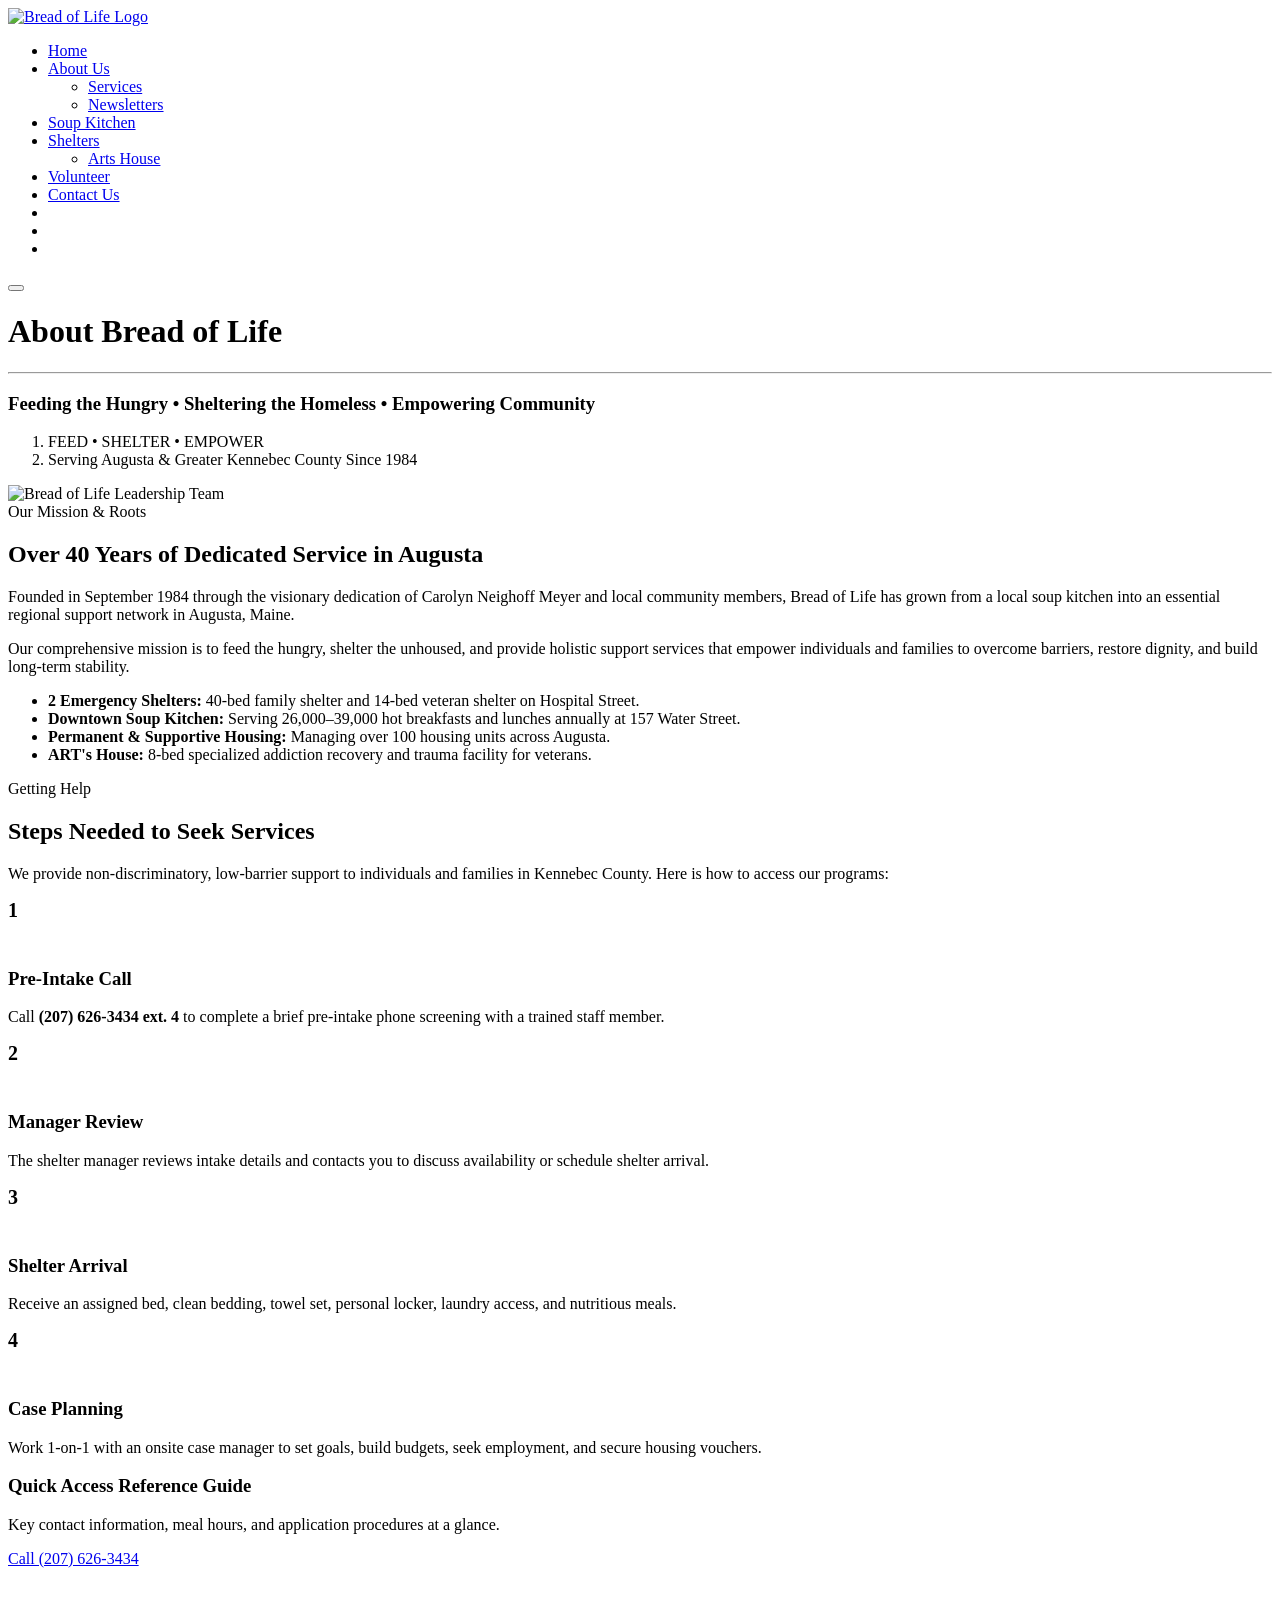
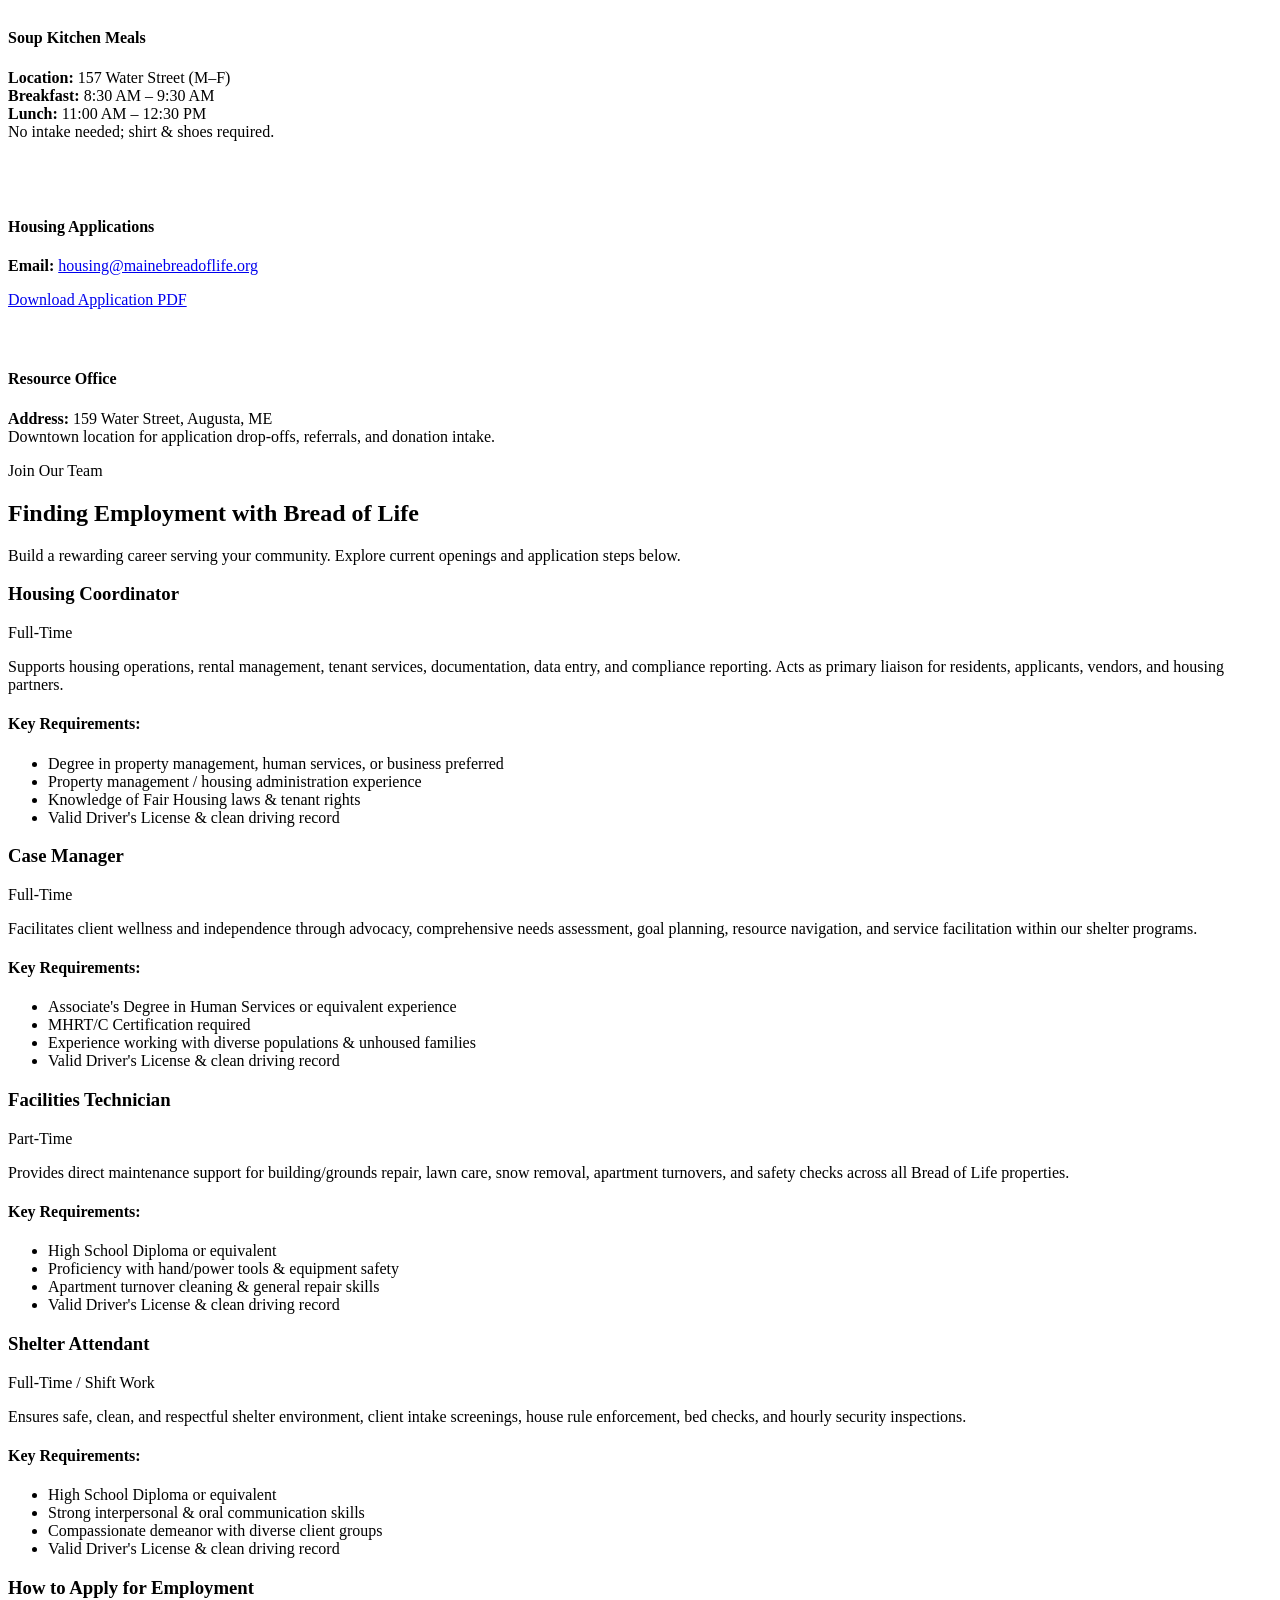
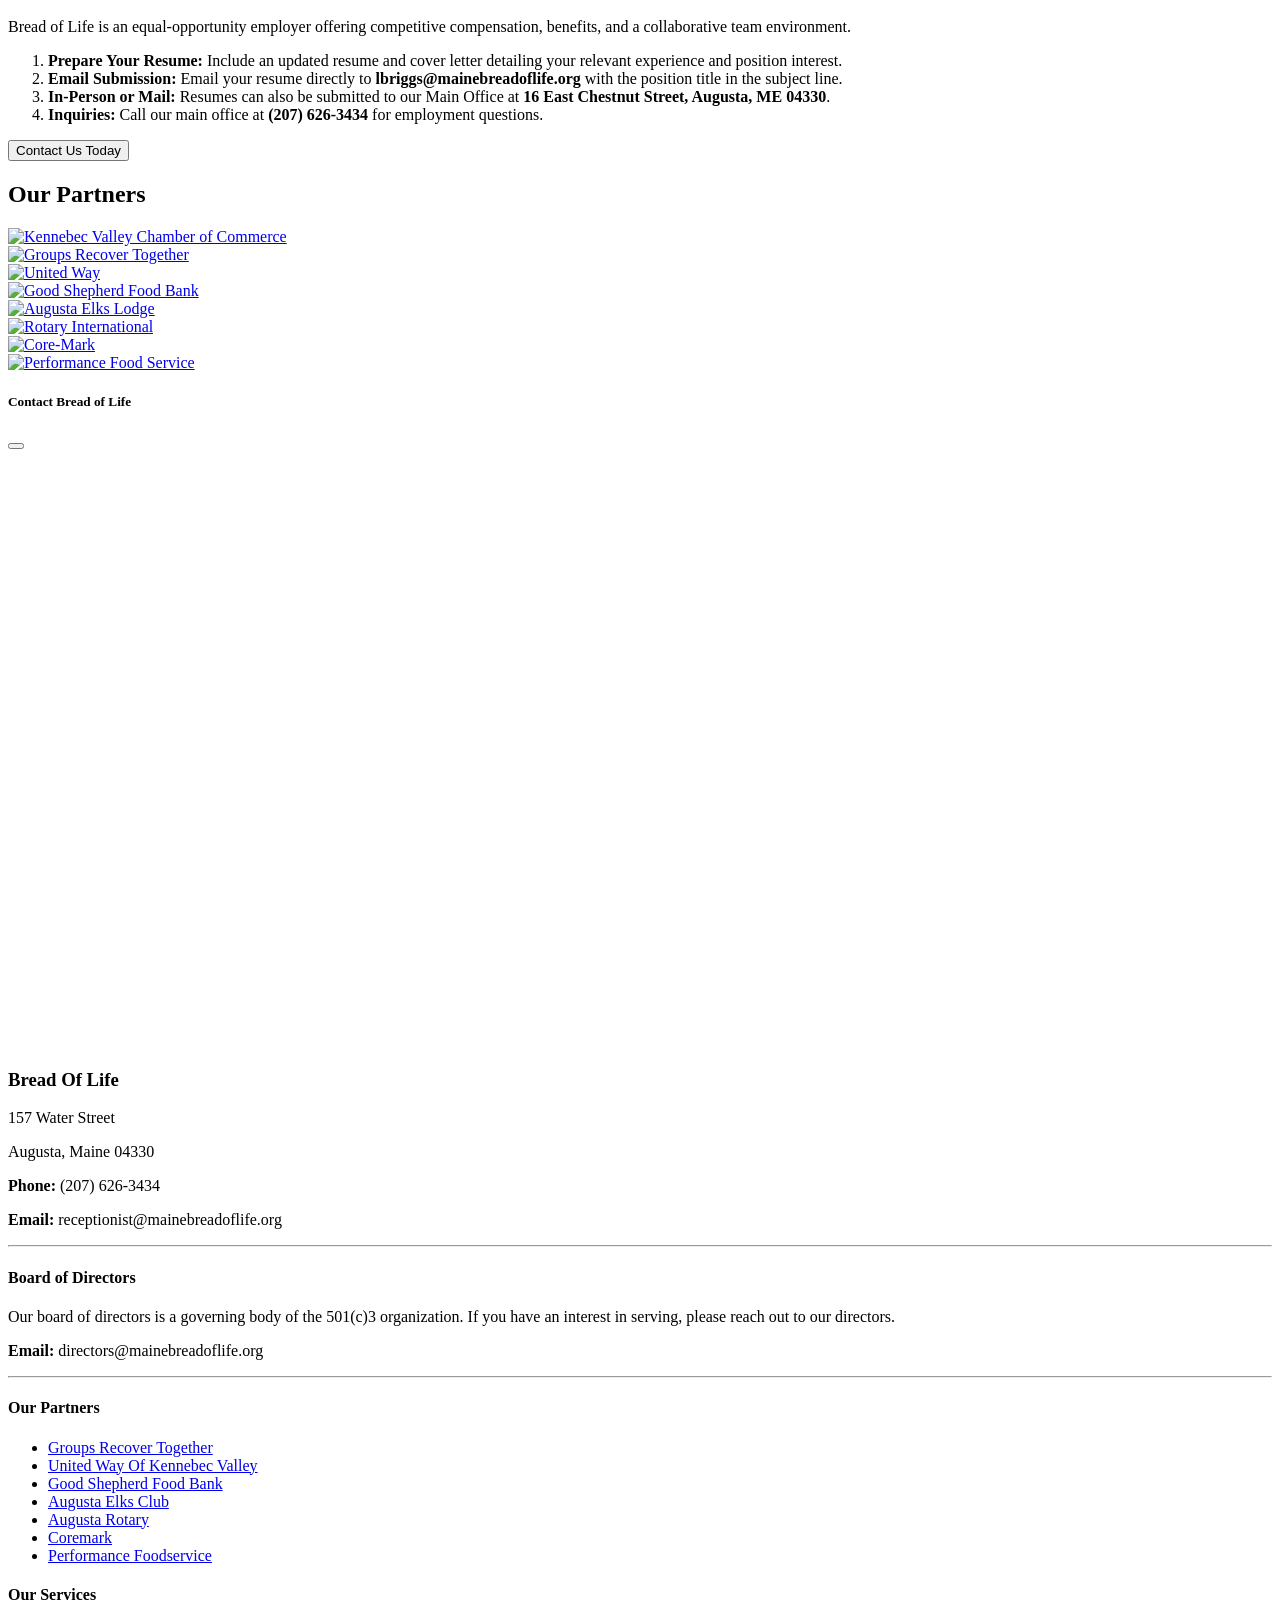
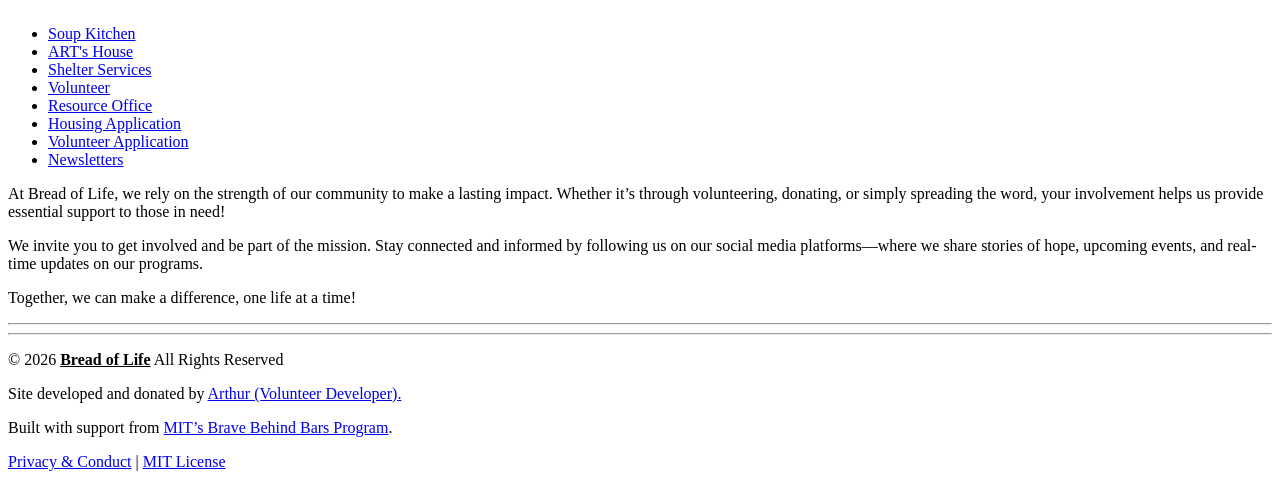
==== about-us.html @ 3ef4b3dc "added about-us.html, finished and ready to go live, updated nav bar" ====
<!--
 *  ======================================================================
 *   ABOUT-US.HTML | MAINE BREAD OF LIFE
 *   AUTHOR: ARTHUR DANIEL BELANGER JR.
 *	 Email: arthur.belanger@maine.edu
 *   https://github.com/runicaudio/maineBreadOfLife
 *  ======================================================================
-->

<!DOCTYPE html>
<html lang="en">

	<head>
		<!-- 1. Essential Setup -->
		<meta charset="utf-8" />
		<base href="/" />
		<meta name="viewport" content="width=device-width, initial-scale=1.0" />
		<title>About Us & Career Opportunities | Bread of Life | Augusta, ME</title>

		<!-- 2. SEO Basics -->
		<meta name="description"
			content="Learn about Bread of Life's mission, leadership, 40+ year history in Augusta, ME, employment opportunities, and step-by-step guidance on how to seek shelter and community services." />
		<meta name="keywords"
			content="Bread of Life About Us, Employment Augusta ME, Seeking Shelter Augusta, Homeless Services Maine, Bread of Life Careers, Non-profit Jobs Augusta" />
		<meta name="author" content="Arthur Belanger | Bread of Life Web Development Team - Lead Developer" />

		<!-- Robots and Language -->
		<meta name="robots" content="index, follow" />
		<meta name="language" content="English" />

		<!-- 3. Social Sharing - Open Graph -->
		<meta property="og:type" content="website" />
		<meta property="og:title" content="About Us & Employment | Bread of Life | Augusta, ME" />
		<meta property="og:description"
			content="Serving Augusta and Kennebec County since 1984. Discover our mission, steps to access services, and career opportunities at Bread of Life." />
		<meta property="og:url" content="https://mainebreadoflife.org/about-us.html" />
		<meta property="og:site_name" content="Bread of Life" />
		<meta property="og:locale" content="en_US" />
		<meta property="og:image" content="https://mainebreadoflife.org/assets/img/sign.webp" />

		<!-- 4. Social Sharing - Twitter -->
		<meta name="twitter:card" content="summary_large_image" />
		<meta name="twitter:title" content="About Us & Careers | Bread of Life Augusta, ME" />
		<meta name="twitter:description"
			content="Explore our history, leadership, steps to get help, and active employment opportunities at Bread of Life." />
		<meta name="twitter:image" content="https://mainebreadoflife.org/assets/img/sign.webp" />

		<!-- 5. Security & Meta -->
		<meta name="theme-color" content="#0d6efd" />
		<meta name="scroll-restoration" content="manual" />
		<meta http-equiv="Cache-Control" content="public, max-age=31536000" />
		<meta http-equiv="X-Content-Type-Options" content="nosniff" />
		<meta http-equiv="X-XSS-Protection" content="1; mode=block" />
		<meta http-equiv="Referrer-Policy" content="strict-origin-when-cross-origin" />
		<meta http-equiv="Content-Security-Policy" content="default-src 'self';
			script-src 'self' 'unsafe-inline' https://www.google.com https://www.gstatic.com https://fonts.googleapis.com https://www.google-analytics.com;
			style-src 'self' 'unsafe-inline' https://fonts.googleapis.com https://fonts.gstatic.com;
			img-src 'self' data: https:;
			font-src 'self' https://fonts.gstatic.com;
			connect-src 'self' https://www.google-analytics.com;
			frame-src https://www.google.com https://docs.google.com https://www.youtube.com;
			object-src 'none';
			form-action 'self' https://www.google.com https://www.paypal.com;
			frame-ancestors 'none';
			report-uri /csp-report-endpoint/;" />

		<!-- Link and Favicons -->
		<link rel="canonical" href="https://mainebreadoflife.org/about-us.html" />
		<link href="/assets/img/favicon.webp" rel="icon" type="image/webp" />
		<link href="/assets/img/apple-favicon.webp" rel="apple-touch-icon" type="image/webp" />

		<!-- Resource Hints & Fonts -->
		<link rel="manifest" href="/manifest.json" />
		<link rel="dns-prefetch" href="https://fonts.googleapis.com" />
		<link rel="dns-prefetch" href="https://fonts.gstatic.com" />
		<link rel="preconnect" href="https://fonts.googleapis.com" />
		<link rel="preconnect" href="https://fonts.gstatic.com" crossorigin />
		<link
			href="https://fonts.googleapis.com/css2?family=Roboto:ital,wght@0,300;0,400;0,500;0,700;1,300;1,400;1,500;1,700&family=Poppins:wght@300;400;500;600;700&family=Raleway:wght@300;400;500;600;700&display=swap"
			rel="stylesheet" />

		<!-- Critical & Vendor CSS -->
		<link rel="stylesheet" href="/assets/css/main.min.css" />
		<link rel="preload" href="/assets/vendor/bootstrap/css/bootstrap.min.css" as="style"
			onload="this.onload=null;this.rel='stylesheet'" crossorigin="anonymous" />
		<link rel="preload" href="/assets/vendor/bootstrap-icons/bootstrap-icons.css" as="style"
			onload="this.onload=null;this.rel='stylesheet'" crossorigin="anonymous" />
		<link rel="preload" href="/assets/vendor/aos/aos.css" as="style"
			onload="this.onload=null;this.rel='stylesheet'" />
		<link rel="preload" href="/assets/vendor/glightbox/css/glightbox.min.css" as="style"
			onload="this.onload=null;this.rel='stylesheet'" />
		<link rel="preload" href="/assets/vendor/swiper/swiper-bundle.min.css" as="style"
			onload="this.onload=null;this.rel='stylesheet'" />

		<noscript>
			<link rel="stylesheet" href="/assets/vendor/bootstrap/css/bootstrap.min.css" crossorigin="anonymous" />
			<link rel="stylesheet" href="/assets/vendor/bootstrap-icons/bootstrap-icons.css" crossorigin="anonymous" />
			<link rel="stylesheet" href="/assets/vendor/aos/aos.css" />
			<link rel="stylesheet" href="/assets/vendor/glightbox/css/glightbox.min.css" />
			<link rel="stylesheet" href="/assets/vendor/swiper/swiper-bundle.min.css" />
		</noscript>

		<!-- Structured Data -->
		<script type="application/ld+json">
		{
		  "@context": "https://schema.org",
		  "@graph": [
			{
			  "@type": "Organization",
			  "@id": "https://mainebreadoflife.org#organization",
			  "name": "Maine Bread of Life",
			  "url": "https://mainebreadoflife.org",
			  "logo": "https://mainebreadoflife.org/assets/img/logo.webp",
			  "sameAs": ["https://www.facebook.com/MaineBreadofLife"],
			  "contactPoint": {
				"@type": "ContactPoint",
				"telephone": "+1-207-626-3434",
				"contactType": "Customer Service",
				"areaServed": "US",
				"availableLanguage": "English"
			  },
			  "founder": {
				"@type": "Person",
				"name": "Carolyn Neighoff"
			  },
			  "employee": [
				{
				  "@type": "Person",
				  "name": "Victoria Abbott",
				  "jobTitle": "Executive Director"
				},
				{
				  "@type": "Person",
				  "name": "Laura Briggs",
				  "jobTitle": "Director of Operations"
				}
			  ]
			},
			{
			  "@type": "BreadcrumbList",
			  "itemListElement": [
				{
				  "@type": "ListItem",
				  "position": 1,
				  "name": "Home",
				  "item": "https://mainebreadoflife.org/"
				},
				{
				  "@type": "ListItem",
				  "position": 2,
				  "name": "About Us",
				  "item": "https://mainebreadoflife.org/about-us.html"
				}
			  ]
			}
		  ]
		}
		</script>
		<script async src="https://www.googletagmanager.com/gtm.js?id=GTM-5KT9VLKB"></script>
		<script>
			window.dataLayer = window.dataLayer || [];
			function gtag() { dataLayer.push(arguments); }
			gtag('js', new Date());
		</script>
	</head>

	<body class="service-details-page">
		<!-- Header / Navigation Bar -->
		<header role="banner" id="header" class="header d-flex align-items-center fixed-top" aria-label="Main header">
			<div
				class="container-fluid container-xl position-relative d-flex align-items-center justify-content-between">
				<a href="https://mainebreadoflife.org" class="logo d-flex align-items-center"
					aria-label="Bread of Life Home">
					<img src="/assets/img/bolw.webp" alt="Bread of Life Logo" title="Back To Home Page"
						loading="eager" />
				</a>
				<nav role="navigation" id="navmenu" class="navmenu" aria-label="Primary navigation">
					<ul>
						<li role="menuitem"><a href="https://mainebreadoflife.org" rel="preload">Home</a>
						</li>
						<li role="menuitem" class="dropdown">
							<a href="about-us.html" aria-current="page" class="active">
								<span>About Us</span> <i class="bi bi-chevron-down toggle-dropdown"></i>
							</a>
							<ul>
								<li role="menuitem"><a href="services.html">Services</a></li>
								<li role="menuitem"><a href="newsletters.html">Newsletters</a></li>
							</ul>
						</li>
						<li role="menuitem"><a href="soup-kitchen.html" rel="preload">Soup Kitchen</a></li>
						<li role="menuitem" class="dropdown">
							<a href="shelters.html" aria-current="page">
								<span>Shelters</span> <i class="bi bi-chevron-down toggle-dropdown"></i>
							</a>
							<ul>
								<li role="menuitem"><a href="arts-house.html">Arts House</a></li>
							</ul>
						</li>
						<li role="menuitem"><a href="volunteer.html" rel="preload">Volunteer</a></li>
						<li role="menuitem"><a href="contact-us.html" rel="preload">Contact Us</a></li>
						<li role="menuitem">
							<a href="https://www.paypal.com/donate/?cmd=_s-xclick&hosted_button_id=PGTFGX7RU4QHQ"
								target="_blank" rel="noopener noreferrer" title="Donate via PayPal">
								<i class="bi bi-paypal"></i>
							</a>
						</li>
						<li role="menuitem">
							<a href="https://www.instagram.com/mainebreadoflife/" target="_blank"
								rel="noopener noreferrer" title="Follow us on Instagram">
								<i class="bi bi-instagram"></i>
							</a>
						</li>
						<li role="menuitem">
							<a href="https://www.facebook.com/MaineBreadofLife" target="_blank"
								rel="noopener noreferrer" title="Follow us on Facebook">
								<i class="bi bi-facebook"></i>
							</a>
						</li>
					</ul>
					<button class="mobile-nav-toggle d-xl-none" aria-label="Toggle navigation menu"
						aria-expanded="false" aria-controls="navmenu">
						<i class="bi bi-list"></i>
					</button>
				</nav>
			</div>
		</header>

		<main role="main" class="main" aria-label="Main content">
			<!-- Hero Banner Title -->
			<div class="page-title dark-background">
				<div class="container position-relative">
					<h1>About Bread of Life</h1>
					<hr />
					<h3>Feeding the Hungry • Sheltering the Homeless • Empowering Community</h3>
					<nav class="breadcrumbs" aria-label="Breadcrumb navigation">
						<ol role="list">
							<li>FEED • SHELTER • EMPOWER</li>
							<li class="current">Serving Augusta & Greater Kennebec County Since 1984</li>
						</ol>
					</nav>
				</div>
			</div>

			<!-- Section 1: Who We Are & History -->
			<section id="about-overview" class="about section">
				<div class="container">
					<div class="row gy-4 align-items-center">
						<div class="col-lg-6" data-aos="fade-up" data-aos-delay="100">
							<img src="/assets/img/lt.webp" class="img-A shadow rounded-4"
								alt="Bread of Life Leadership Team" loading="eager" />
						</div>
						<div class="col-lg-6 content" data-aos="fade-up" data-aos-delay="200">
							<span class="badge bg-primary px-3 py-2 fs-6 rounded-pill mb-2">Our Mission & Roots</span>
							<h2 class="h3 fw-bold text-dark">Over 40 Years of Dedicated Service in Augusta</h2>
							<p>
								Founded in September 1984 through the visionary dedication of Carolyn Neighoff Meyer and
								local
								community members, Bread of Life has grown from a local soup kitchen into an essential
								regional
								support network in Augusta, Maine.
							</p>
							<p>
								Our comprehensive mission is to feed the hungry, shelter the unhoused, and provide
								holistic support services that empower individuals and families to overcome barriers,
								restore dignity, and build long-term stability.
							</p>
							<ul class="list-unstyled mt-3">
								<li class="mb-2"><i class="bi bi-check-circle-fill text-primary me-2"></i> <strong>2
										Emergency Shelters:</strong> 40-bed family shelter and 14-bed veteran shelter on
									Hospital Street.</li>
								<li class="mb-2"><i class="bi bi-check-circle-fill text-primary me-2"> </i>
									<strong>Downtown Soup Kitchen:</strong> Serving 26,000–39,000 hot breakfasts and
									lunches annually at 157 Water Street.
								</li>
								<li class="mb-2"><i class="bi bi-check-circle-fill text-primary me-2"></i>
									<strong>Permanent &amp; Supportive Housing:</strong> Managing over 100 housing units
									across Augusta.
								</li>
								<li class="mb-2"><i class="bi bi-check-circle-fill text-primary me-2"></i> <strong>ART's
										House: </strong> 8-bed specialized addiction recovery and trauma facility for
									veterans.</li>
							</ul>
						</div>
					</div>
				</div>
			</section>



			<!-- Section 3: Steps Needed to Seek Services -->
			<section id="seeking-services" class="service-details section">
				<div class="container">
					<div class="section-title text-center mb-5" data-aos="fade-up">
						<span class="badge bg-success px-3 py-2 fs-6 rounded-pill mb-2">Getting Help</span>
						<h2 class="h3 fw-bold text-dark">Steps Needed to Seek Services</h2>
						<p class="text-muted">We provide non-discriminatory, low-barrier support to individuals and
							families in Kennebec County. Here is how to access our programs:</p>
					</div>

					<div class="row gy-4">
						<!-- Step 1 -->
						<div class="col-lg-3 col-md-6" data-aos="fade-up" data-aos-delay="100">
							<div
								class="card border-0 shadow-sm rounded-4 p-4 h-100 text-center bg-white border-top border-4 border-primary">
								<div class="d-inline-flex align-items-center justify-content-center bg-primary text-white rounded-circle mx-auto mb-3"
									style="width: 50px; height: 50px; font-weight: bold; font-size: 1.25rem;">1</div>
								<h3 class="h5 fw-bold text-dark mb-2">Pre-Intake Call</h3>
								<p class="small text-muted mb-0">Call <strong>(207) 626-3434 ext. 4</strong> to complete
									a
									brief pre-intake phone screening with a trained staff member.</p>
							</div>
						</div>

						<!-- Step 2 -->
						<div class="col-lg-3 col-md-6" data-aos="fade-up" data-aos-delay="200">
							<div
								class="card border-0 shadow-sm rounded-4 p-4 h-100 text-center bg-white border-top border-4 border-success">
								<div class="d-inline-flex align-items-center justify-content-center bg-success text-white rounded-circle mx-auto mb-3"
									style="width: 50px; height: 50px; font-weight: bold; font-size: 1.25rem;">2</div>
								<h3 class="h5 fw-bold text-dark mb-2">Manager Review</h3>
								<p class="small text-muted mb-0">The shelter manager reviews intake details and contacts
									you to discuss availability or schedule shelter arrival.</p>
							</div>
						</div>

						<!-- Step 3 -->
						<div class="col-lg-3 col-md-6" data-aos="fade-up" data-aos-delay="300">
							<div
								class="card border-0 shadow-sm rounded-4 p-4 h-100 text-center bg-white border-top border-4 border-info">
								<div class="d-inline-flex align-items-center justify-content-center bg-info text-white rounded-circle mx-auto mb-3"
									style="width: 50px; height: 50px; font-weight: bold; font-size: 1.25rem;">3</div>
								<h3 class="h5 fw-bold text-dark mb-2">Shelter Arrival</h3>
								<p class="small text-muted mb-0">Receive an assigned bed, clean bedding, towel set,
									personal locker, laundry access, and nutritious meals.</p>
							</div>
						</div>

						<!-- Step 4 -->
						<div class="col-lg-3 col-md-6" data-aos="fade-up" data-aos-delay="400">
							<div
								class="card border-0 shadow-sm rounded-4 p-4 h-100 text-center bg-white border-top border-4 border-warning">
								<div class="d-inline-flex align-items-center justify-content-center bg-warning text-white rounded-circle mx-auto mb-3"
									style="width: 50px; height: 50px; font-weight: bold; font-size: 1.25rem;">4</div>
								<h3 class="h5 fw-bold text-dark mb-2">Case Planning</h3>
								<p class="small text-muted mb-0">Work 1-on-1 with an onsite case manager to set goals,
									build budgets, seek employment, and secure housing vouchers.</p>
							</div>
						</div>
					</div>

					<!-- Quick Access Reference Guide Section -->
					<div class="row mt-5" data-aos="fade-up">
						<div class="col-12">
							<div class="p-4 p-md-5 rounded-4 bg-white border shadow-sm">
								<!-- Section Header & Call-to-Action -->
								<div
									class="d-flex flex-column flex-md-row justify-content-between align-items-md-center border-bottom pb-4 mb-4 gap-3">
									<div>
										<h3 class="h4 fw-bold text-dark mb-1">
											<i class="bi bi-info-circle-fill text-primary me-2"></i>Quick Access
											Reference Guide
										</h3>
										<p class="text-muted small mb-0">Key contact information, meal hours, and
											application procedures at a glance.</p>
									</div>
									<div>
										<a href="tel:2076263434"
											class="btn btn-primary px-4 py-2 rounded-pill fw-bold text-nowrap">
											<i class="bi bi-telephone-fill me-2"></i>Call (207) 626-3434
										</a>
									</div>
								</div>

								<!-- 3 Equal-Height Cards -->
								<div class="row g-4">
									<!-- Card 1: Soup Kitchen -->
									<div class="col-lg-4 col-md-6 d-flex">
										<div
											class="card border-0 bg-light rounded-4 p-4 w-100 d-flex flex-column justify-content-between">
											<div>
												<div class="d-flex align-items-center mb-3">
													<div class="bg-primary text-white rounded-circle p-2 me-3 d-flex align-items-center justify-content-center"
														style="width: 40px; height: 40px;">
														<i class="bi bi-cup-hot-fill fs-5"></i>
													</div>
													<h4 class="h6 fw-bold text-dark mb-0">Soup Kitchen Meals</h4>
												</div>
												<p class="small text-secondary mb-0">
													<strong>Location:</strong> 157 Water Street (M–F)<br />
													<strong>Breakfast:</strong> 8:30 AM – 9:30 AM<br />
													<strong>Lunch:</strong> 11:00 AM – 12:30 PM<br />
													<span class="text-muted">No intake needed; shirt &amp; shoes
														required.</span>
												</p>
											</div>
										</div>
									</div>

									<!-- Card 2: Housing Applications -->
									<div class="col-lg-4 col-md-6 d-flex">
										<div
											class="card border-0 bg-light rounded-4 p-4 w-100 d-flex flex-column justify-content-between">
											<div>
												<div class="d-flex align-items-center mb-3">
													<div class="bg-primary text-white rounded-circle p-2 me-3 d-flex align-items-center justify-content-center"
														style="width: 40px; height: 40px;">
														<i class="bi bi-file-earmark-text-fill fs-5"></i>
													</div>
													<h4 class="h6 fw-bold text-dark mb-0">Housing Applications</h4>
												</div>
												<p class="small text-secondary mb-3">
													<strong>Email:</strong> <a
														href="mailto:housing@mainebreadoflife.org"
														class="text-primary text-decoration-none">housing@mainebreadoflife.org</a>
												</p>
												<a href="/assets/img/clients/h_app.pdf" target="_blank"
													rel="noopener noreferrer"
													class="btn btn-sm btn-outline-primary rounded-pill fw-semibold align-self-start">
													<i class="bi bi-file-pdf me-1"></i>Download Application PDF
												</a>
											</div>
										</div>
									</div>

									<!-- Card 3: Resource Office -->
									<div class="col-lg-4 col-md-12 d-flex">
										<div
											class="card border-0 bg-light rounded-4 p-4 w-100 d-flex flex-column justify-content-between">
											<div>
												<div class="d-flex align-items-center mb-3">
													<div class="bg-primary text-white rounded-circle p-2 me-3 d-flex align-items-center justify-content-center"
														style="width: 40px; height: 40px;">
														<i class="bi bi-geo-alt-fill fs-5"></i>
													</div>
													<h4 class="h6 fw-bold text-dark mb-0">Resource Office</h4>
												</div>
												<p class="small text-secondary mb-0">
													<strong>Address:</strong> 159 Water Street, Augusta, ME<br />
													<span class="text-muted">Downtown location for application
														drop-offs, referrals, and donation intake.</span>
												</p>
											</div>
										</div>
									</div>
								</div>
							</div>
						</div>
					</div>
				</div>
			</section>

			<!-- Section 4: Finding Employment with Bread of Life -->
			<section id="careers" class="hero-banner section bg-light py-5">
				<div class="container">
					<div class="section-title text-center mb-5" data-aos="fade-up">
						<span class="badge bg-primary px-3 py-2 fs-6 rounded-pill mb-2">Join Our Team</span>
						<h2 class="h3 fw-bold text-dark">Finding Employment with Bread of Life</h2>
						<p class="text-muted">Build a rewarding career serving your community. Explore current openings
							and application steps below.</p>
					</div>

					<!-- Open Positions Grid -->
					<div class="row gy-4 mb-5">
						<!-- 1. Housing Coordinator -->
						<div class="col-lg-6 d-flex" data-aos="fade-up" data-aos-delay="100">
							<div
								class="card border-0 shadow-sm rounded-4 bg-white p-4 w-100 d-flex flex-column justify-content-between">
								<div>
									<div class="d-flex justify-content-between align-items-start mb-2">
										<h3 class="h5 fw-bold text-primary mb-0">Housing Coordinator</h3>
										<span class="badge bg-light text-dark border">Full-Time</span>
									</div>
									<p class="small text-muted mb-3">
										Supports housing operations, rental management, tenant services, documentation,
										data entry, and compliance reporting. Acts as primary liaison for residents,
										applicants, vendors, and housing partners.
									</p>
									<h4 class="h6 fw-bold text-dark mb-2">Key Requirements:</h4>
									<ul class="list-unstyled small text-secondary mb-3">
										<li class="mb-1"><i class="bi bi-check2 text-primary me-1"></i> Degree in
											property management, human services, or business preferred</li>
										<li class="mb-1"><i class="bi bi-check2 text-primary me-1"></i> Property
											management / housing administration experience</li>
										<li class="mb-1"><i class="bi bi-check2 text-primary me-1"></i> Knowledge of
											Fair Housing laws & tenant rights</li>
										<li class="mb-1"><i class="bi bi-check2 text-primary me-1"></i> Valid Driver's
											License & clean driving record</li>
									</ul>
								</div>
							</div>
						</div>

						<!-- 2. Case Manager -->
						<div class="col-lg-6 d-flex" data-aos="fade-up" data-aos-delay="200">
							<div
								class="card border-0 shadow-sm rounded-4 bg-white p-4 w-100 d-flex flex-column justify-content-between">
								<div>
									<div class="d-flex justify-content-between align-items-start mb-2">
										<h3 class="h5 fw-bold text-primary mb-0">Case Manager</h3>
										<span class="badge bg-light text-dark border">Full-Time</span>
									</div>
									<p class="small text-muted mb-3">
										Facilitates client wellness and independence through advocacy, comprehensive
										needs assessment, goal planning, resource navigation, and service facilitation
										within our shelter programs.
									</p>
									<h4 class="h6 fw-bold text-dark mb-2">Key Requirements:</h4>
									<ul class="list-unstyled small text-secondary mb-3">
										<li class="mb-1"><i class="bi bi-check2 text-primary me-1"></i> Associate's
											Degree in Human Services or equivalent experience</li>
										<li class="mb-1"><i class="bi bi-check2 text-primary me-1"></i> MHRT/C
											Certification required</li>
										<li class="mb-1"><i class="bi bi-check2 text-primary me-1"></i> Experience
											working with diverse populations & unhoused families</li>
										<li class="mb-1"><i class="bi bi-check2 text-primary me-1"></i> Valid Driver's
											License & clean driving record</li>
									</ul>
								</div>
							</div>
						</div>

						<!-- 3. Facilities Technician -->
						<div class="col-lg-6 d-flex" data-aos="fade-up" data-aos-delay="300">
							<div
								class="card border-0 shadow-sm rounded-4 bg-white p-4 w-100 d-flex flex-column justify-content-between">
								<div>
									<div class="d-flex justify-content-between align-items-start mb-2">
										<h3 class="h5 fw-bold text-primary mb-0">Facilities Technician</h3>
										<span class="badge bg-light text-dark border">Part-Time</span>
									</div>
									<p class="small text-muted mb-3">
										Provides direct maintenance support for building/grounds repair, lawn care, snow
										removal, apartment turnovers, and safety checks across all Bread of Life
										properties.
									</p>
									<h4 class="h6 fw-bold text-dark mb-2">Key Requirements:</h4>
									<ul class="list-unstyled small text-secondary mb-3">
										<li class="mb-1"><i class="bi bi-check2 text-primary me-1"></i> High School
											Diploma or equivalent</li>
										<li class="mb-1"><i class="bi bi-check2 text-primary me-1"></i> Proficiency with
											hand/power tools & equipment safety</li>
										<li class="mb-1"><i class="bi bi-check2 text-primary me-1"></i> Apartment
											turnover cleaning & general repair skills</li>
										<li class="mb-1"><i class="bi bi-check2 text-primary me-1"></i> Valid Driver's
											License & clean driving record</li>
									</ul>
								</div>
							</div>
						</div>

						<!-- 4. Shelter Attendant -->
						<div class="col-lg-6 d-flex" data-aos="fade-up" data-aos-delay="400">
							<div
								class="card border-0 shadow-sm rounded-4 bg-white p-4 w-100 d-flex flex-column justify-content-between">
								<div>
									<div class="d-flex justify-content-between align-items-start mb-2">
										<h3 class="h5 fw-bold text-primary mb-0">Shelter Attendant</h3>
										<span class="badge bg-light text-dark border">Full-Time / Shift Work</span>
									</div>
									<p class="small text-muted mb-3">
										Ensures safe, clean, and respectful shelter environment, client intake
										screenings, house rule enforcement, bed checks, and hourly security inspections.
									</p>
									<h4 class="h6 fw-bold text-dark mb-2">Key Requirements:</h4>
									<ul class="list-unstyled small text-secondary mb-3">
										<li class="mb-1"><i class="bi bi-check2 text-primary me-1"></i> High School
											Diploma or equivalent</li>
										<li class="mb-1"><i class="bi bi-check2 text-primary me-1"></i> Strong
											interpersonal & oral communication skills</li>
										<li class="mb-1"><i class="bi bi-check2 text-primary me-1"></i> Compassionate
											demeanor with diverse client groups</li>
										<li class="mb-1"><i class="bi bi-check2 text-primary me-1"></i> Valid Driver's
											License & clean driving record</li>
									</ul>
								</div>
							</div>
						</div>
					</div>

					<!-- How to Apply Card -->
					<div class="card border-0 shadow-sm rounded-4 bg-white p-4 p-md-5" data-aos="fade-up">
						<div class="row align-items-center">
							<div class="col-lg-8">
								<h3 class="h4 fw-bold text-dark mb-3"><i
										class="bi bi-send-fill text-primary me-2"></i>How to Apply for Employment</h3>
								<p class="text-secondary mb-3">
									Bread of Life is an equal-opportunity employer offering competitive
									compensation, benefits, and a collaborative team environment.
								</p>
								<ol class="small text-secondary mb-3 ps-3">
									<li class="mb-2"><strong>Prepare Your Resume:</strong> Include an updated resume and
										cover letter detailing your relevant experience and position interest.</li>
									<li class="mb-2"><strong>Email Submission:</strong> Email your resume directly
										to <b>lbriggs@mainebreadoflife.org</b> with the position title in the
										subject line.</li>
									<li class="mb-2"><strong>In-Person or Mail:</strong> Resumes can also be
										submitted to our Main Office at <strong>16 East Chestnut Street,
											Augusta, ME 04330</strong>.</li>
									<li class="mb-0"><strong>Inquiries:</strong> Call our main office at
										<strong>(207) 626-3434</strong> for employment questions.
									</li>
								</ol>
							</div>
							<div class="col-lg-4 text-center text-lg-end mt-4 mt-lg-0">
								<button type="button"
									class="btn btn-primary btn-lg rounded-pill px-4 py-3 fw-bold shadow-sm"
									data-bs-toggle="modal" data-bs-target="#contactFormModal">
									<i class="bi bi-envelope-fill me-2"></i>Contact Us Today
								</button>
							</div>
						</div>
					</div>
				</div>
			</section>

			<!-- Partners Carousel Section -->
			<section id="clients" class="clients section">
				<div class="container">
					<div class="text-center mb-4">
						<h2 class="h4 fw-bold text-dark">Our Partners</h2>
					</div>
					<div class="swiper init-swiper">
						<script type="application/json" class="swiper-config">
						{
						  "loop": true,
						  "speed": 600,
						  "autoplay": {
							"delay": 2500
						  },
						  "slidesPerView": "auto",
						  "pagination": {
							"el": ".swiper-pagination",
							"type": "bullets",
							"clickable": true
						  },
						  "breakpoints": {
							"320": {
							  "slidesPerView": 2,
							  "spaceBetween": 40
							},
							"480": {
							  "slidesPerView": 3,
							  "spaceBetween": 60
							},
							"640": {
							  "slidesPerView": 4,
							  "spaceBetween": 80
							},
							"992": {
							  "slidesPerView": 6,
							  "spaceBetween": 120
							}
						  }
						}
						</script>
						<div class="swiper-wrapper align-items-center">
							<div class="swiper-slide">
								<a href="https://www.augustamaine.com/" target="_blank" rel="noopener noreferrer">
									<img src="/assets/img/clients/kvch.webp" id="partners"
										alt="Kennebec Valley Chamber of Commerce" loading="lazy"
										title="Kennebec Valley Chamber of Commerce" />
								</a>
							</div>
							<div class="swiper-slide">
								<a href="https://joingroups.com/" target="_blank" rel="noopener noreferrer">
									<img src="/assets/img/clients/grp.webp" id="partners" alt="Groups Recover Together"
										loading="lazy" title="Groups Recover Together" />
								</a>
							</div>
							<div class="swiper-slide">
								<a href="https://uwkv.org/" target="_blank" rel="noopener noreferrer">
									<img src="/assets/img/clients/uw.webp" id="partners" alt="United Way" loading="lazy"
										title="United Way" />
								</a>
							</div>
							<div class="swiper-slide">
								<a href="https://www.gsfb.org/" target="_blank" rel="noopener noreferrer">
									<img src="/assets/img/clients/gs.webp" id="partners" alt="Good Shepherd Food Bank"
										loading="lazy" title="Good Shepherd Food Bank" />
								</a>
							</div>
							<div class="swiper-slide">
								<a href="https://augustaelks.org/" target="_blank" rel="noopener noreferrer">
									<img src="/assets/img/clients/elk.webp" id="partners" alt="Augusta Elks Lodge"
										loading="lazy" title="Augusta Elks Lodge" />
								</a>
							</div>
							<div class="swiper-slide">
								<a href="https://portal.clubrunner.ca/522" target="_blank" rel="noopener noreferrer">
									<img src="/assets/img/clients/rotary.webp" id="partners" alt="Rotary International"
										loading="lazy" title="Rotary International" />
								</a>
							</div>
							<div class="swiper-slide">
								<a href="https://www.core-mark.com/" target="_blank" rel="noopener noreferrer">
									<img src="/assets/img/clients/cm.webp" id="partners" alt="Core-Mark" loading="lazy"
										title="Core-Mark" />
								</a>
							</div>
							<div class="swiper-slide">
								<a href="https://www.performancefoodservice.com/" target="_blank"
									rel="noopener noreferrer">
									<img src="/assets/img/clients/pf.webp" id="partners" alt="Performance Food Service"
										loading="lazy" title="Performance Food Service" />
								</a>
							</div>
						</div>
					</div>
				</div>
			</section>

			<!-- Contact Form Modal -->
			<div class="modal fade" id="contactFormModal" tabindex="-1" aria-labelledby="contactFormModalLabel"
				aria-hidden="true">
				<div class="modal-dialog modal-dialog-centered modal-lg">
					<div class="modal-content rounded-4 border-0 shadow">
						<div class="modal-header border-0 pb-0">
							<h5 class="modal-title fw-bold" id="contactFormModalLabel">Contact Bread of Life</h5>
							<button type="button" class="btn-close" data-bs-dismiss="modal" aria-label="Close"></button>
						</div>
						<div class="modal-body p-0" style="height: 600px;">
							<iframe
								src="https://docs.google.com/forms/d/e/1FAIpQLSd8n6BRRkSPrI8drYX10Y7wdf9_9wqJxzdZ1UfPSkzp-YV7XA/viewform?embedded=true"
								frameborder="0" marginheight="0" marginwidth="0" title="Contact Us Google Form"
								class="w-100 h-100" style="border: 0;">
								Loading…
							</iframe>
						</div>
					</div>
				</div>
			</div>
		</main>

		<!-- Footer -->
		<footer role="contentinfo" id="footer" class="footer dark-background">
			<div class="container footer-top">
				<div class="row gy-4">
					<div class="col-lg-4 col-md-6 footer-about">
						<span class="sitename">
							<h3 role="heading" aria-level="4">Bread Of Life</h3>
						</span>
						<div class="footer-contact pt-3">
							<p>157 Water Street</p>
							<p>Augusta, Maine 04330</p>
							<p class="mt-3">
								<strong>Phone:</strong>
								<span>(207) 626-3434</span>
							</p>
							<p>
								<strong>Email:</strong>
								<span>receptionist@mainebreadoflife.org</span>
							</p>
							<hr />
							<span class="sitename">
								<h4>Board of Directors</h4>
							</span>
							<p>
								Our board of directors is a governing body of the 501(c)3 organization. If you have an
								interest in serving, please reach out to our directors.
							</p>
							<p>
								<strong>Email:</strong>
								<span>directors@mainebreadoflife.org</span>
							</p>
							<hr />
						</div>
					</div>
					<div class="col-lg-2 col-md-3 footer-links">
						<h4>Our Partners</h4>
						<ul>
							<li><i class="bi bi-people"></i> <a href="https://joingroups.com/" target="_blank"
									rel="noopener noreferrer" title="Visit Site">Groups Recover Together</a></li>
							<li><i class="bi bi-people"></i> <a href="https://uwkv.org/" target="_blank"
									rel="noopener noreferrer" title="Visit Site">United Way Of Kennebec Valley</a></li>
							<li><i class="bi bi-people"></i> <a href="https://www.gsfb.org/" target="_blank"
									rel="noopener noreferrer" title="Visit Site">Good Shepherd Food Bank</a></li>
							<li><i class="bi bi-people"></i> <a href="https://augustaelks.org/" target="_blank"
									rel="noopener noreferrer" title="Visit Site">Augusta Elks Club</a></li>
							<li><i class="bi bi-people"></i> <a href="https://portal.clubrunner.ca/522" target="_blank"
									rel="noopener noreferrer" title="Visit Site">Augusta Rotary</a></li>
							<li><i class="bi bi-people"></i> <a href="https://www.core-mark.com/" target="_blank"
									rel="noopener noreferrer" title="Visit Site">Coremark</a></li>
							<li><i class="bi bi-people"></i> <a href="https://www.performancefoodservice.com/"
									target="_blank" rel="noopener noreferrer" title="Visit Site">Performance
									Foodservice</a></li>
						</ul>
					</div>
					<div class="col-lg-2 col-md-3 footer-links">
						<h4>Our Services</h4>
						<ul>
							<li><i class="bi bi-cup-hot-fill"></i> <a href="soup-kitchen.html">Soup Kitchen</a></li>
							<li><i class="bi bi-house-check"></i> <a href="arts-house.html">ART's House</a></li>
							<li><i class="bi bi-house-door"></i> <a href="shelters.html">Shelter Services</a></li>
							<li><i class="bi bi-person-raised-hand"></i> <a href="volunteer.html">Volunteer</a></li>
							<li><i class="bi bi-info-circle"></i> <a href="contact-us.html">Resource Office</a></li>
							<li>
								<a href="/assets/img/clients/h_app.pdf" download target="_blank"
									rel="noopener noreferrer" title="Open Housing Application Form">
									<i class="bi bi-file-pdf"></i><span>Housing Application</span>
								</a>
							</li>
							<li>
								<a href="https://docs.google.com/forms/d/e/1FAIpQLSfrrr2oZHyEJl2B1TXjW1Uwr1OgmR16oMNfbMwqPvHZSa6Nfg/viewform?usp=sharing&ouid=104905303002900370900"
									download target="_blank" rel="noopener noreferrer"
									title="Open Volunteer Application Form">
									<i class="bi bi-file-pdf"></i><span>Volunteer Application</span>
								</a>
							</li>
							<li><i class="bi bi-newspaper"></i> <a href="newsletters.html">Newsletters</a></li>
						</ul>
					</div>
					<div class="col-lg-4 col-md-12">
						<p>At Bread of Life, we rely on the strength of our community to make a lasting impact. Whether
							it’s through volunteering, donating, or simply spreading the word, your involvement helps us
							provide essential support to those in need!</p>
						<p>We invite you to get involved and be part of the mission. Stay connected and informed by
							following us on our social media platforms—where we share stories of hope, upcoming events,
							and real-time updates on our programs.</p>
						<p>Together, we can make a difference, one life at a time!</p>
						<hr />
						<div class="social-links social-links-centered">
							<center>
								<a href="https://www.facebook.com/MaineBreadofLife" target="_blank"
									rel="noopener noreferrer" title="Bread Of Life Facebook Page"><i
										class="bi bi-facebook"></i></a>
								<a href="https://www.instagram.com/mainebreadoflife/" target="_blank"
									rel="noopener noreferrer" title="Bread Of Life Instagram"><i
										class="bi bi-instagram"></i></a>
								<a href="https://www.paypal.com/donate/?cmd=_s-xclick&hosted_button_id=PGTFGX7RU4QHQ"
									target="_blank" rel="noopener noreferrer" title="Bread Of Life PayPal"><i
										class="bi bi-paypal"></i></a>
								<a href="https://www.youtube.com/@HousingMattersPod" target="_blank"
									rel="noopener noreferrer" title="Housing Matters Podcast"><i
										class="bi bi-youtube"></i></a>
								<a href="/feed.php" class="rss-link" title="Subscribe via RSS"
									aria-label="Subscribe via RSS feed"><i class="bi bi-rss"></i></a>
							</center>
						</div>
						<hr />
					</div>
				</div>
			</div>
			<div class="container copyright text-center mt-4">
				<p>&copy; 2026 <strong class="px-1 sitename"><u>Bread of Life</u></strong> All Rights Reserved</p>
				<div class="credits">
					<p>Site developed and donated by <a href="https://github.com/runicaudio/maineBreadOfLife"
							target="_blank" rel="noopener noreferrer" title="Visit Github for raw code.">Arthur
							(Volunteer Developer).</a></p>
					<p>Built with support from <a href="https://bravebehindbars.org/" target="_blank"
							rel="noopener noreferrer">MIT’s Brave Behind Bars Program</a>.</p>
					<p><a href="privacy-conduct.html" title="Privacy & Conduct Policies">Privacy & Conduct</a> | <a
							href="https://github.com/runicaudio/License/blob/main/Belanger%20Non-commercial%20Open%20License(BNOL%20v1.0).md"
							title="MIT License" target="_blank">MIT License</a></p>
				</div>
			</div>
		</footer>

		<a href="#" id="scroll-top" class="scroll-top d-flex align-items-center justify-content-center"><i
				class="bi bi-arrow-up-short"></i></a>
		<div id="preloader"></div>

		<!-- JS Vendors & Application Scripts -->
		<script src="/assets/vendor/bootstrap/js/bootstrap.bundle.min.js" defer></script>
		<script src="/assets/vendor/aos/aos.js" defer></script>
		<script src="/assets/vendor/glightbox/js/glightbox.min.js" defer></script>
		<script src="/assets/vendor/purecounter/purecounter_vanilla.js" defer></script>
		<script src="/assets/vendor/swiper/swiper-bundle.min.js" defer></script>
		<script src="/assets/vendor/waypoints/noframework.waypoints.js" defer></script>
		<script src="/assets/vendor/imagesloaded/imagesloaded.pkgd.min.js" defer></script>
		<script src="/assets/vendor/isotope-layout/isotope.pkgd.min.js" defer></script>
		<script src="https://www.google.com/recaptcha/api.js" async defer></script>
		<script src="/assets/js/main.js" defer></script>
	</body>

</html>
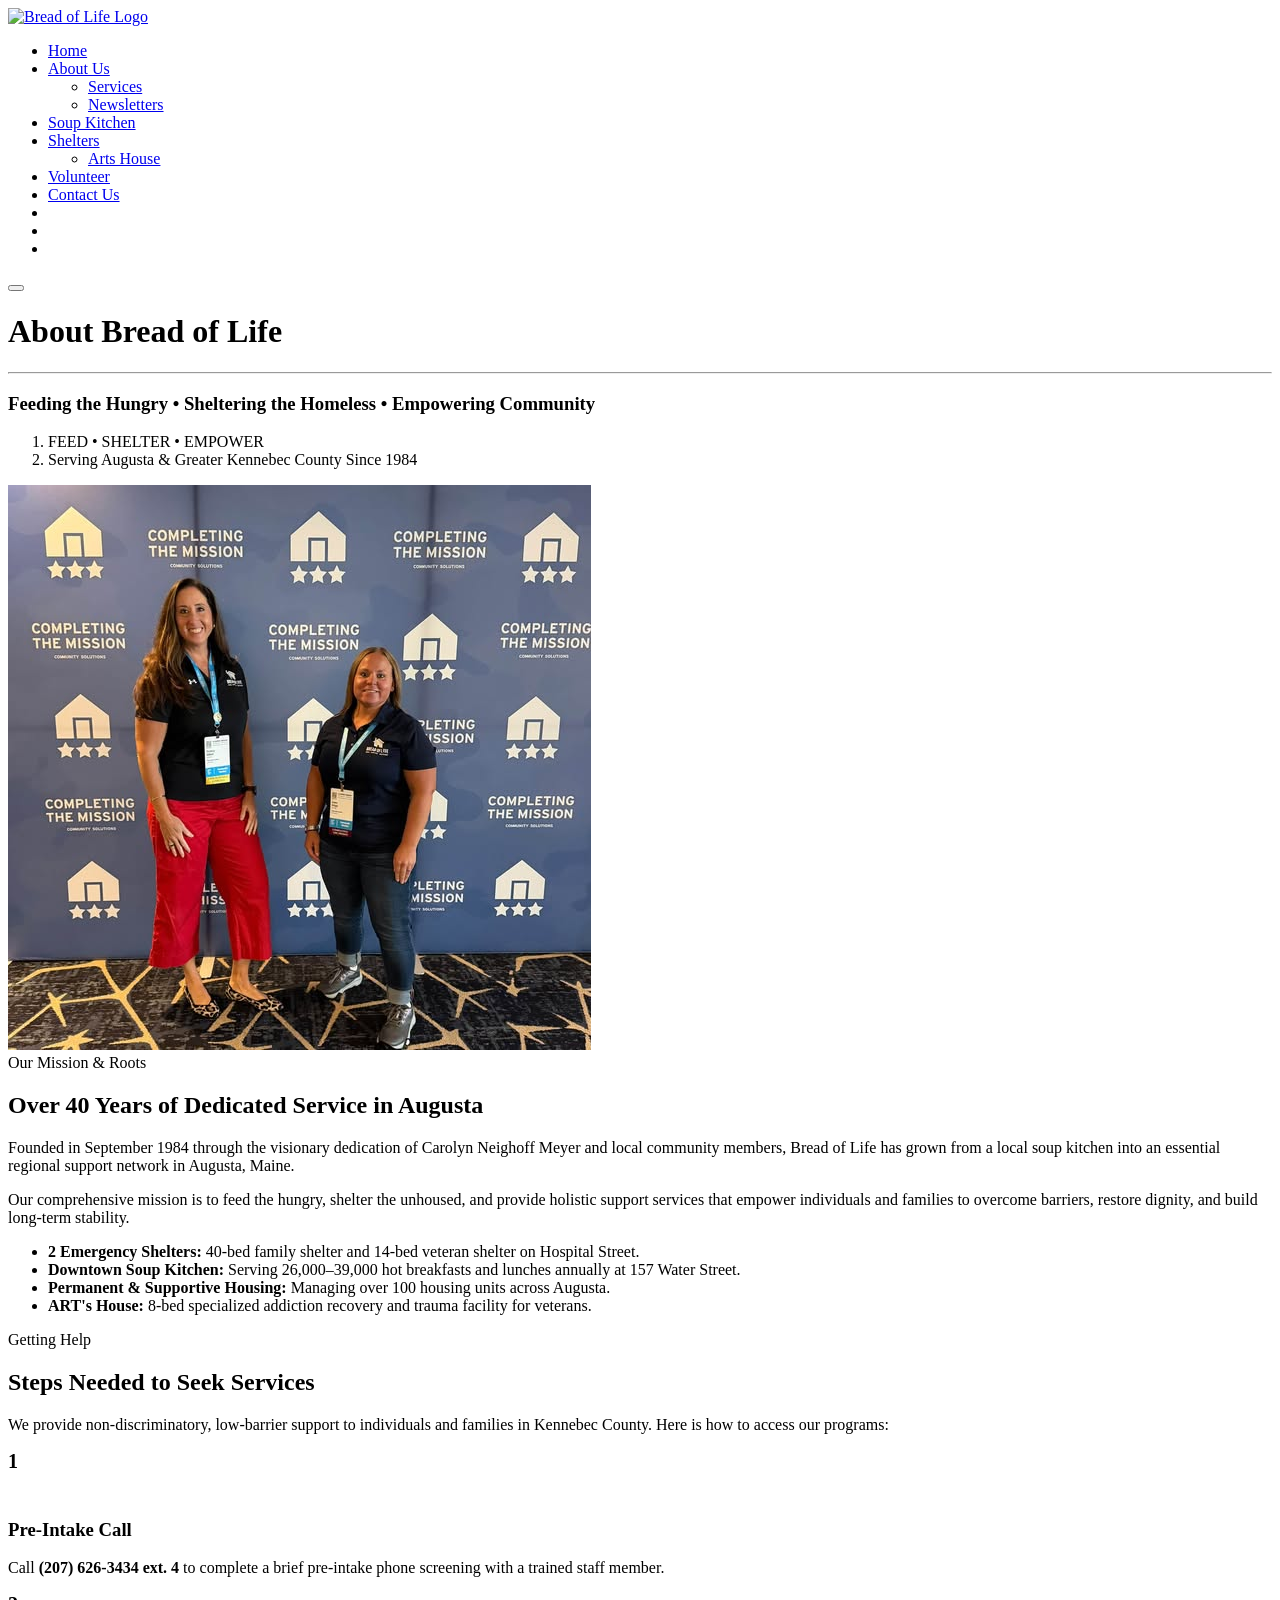
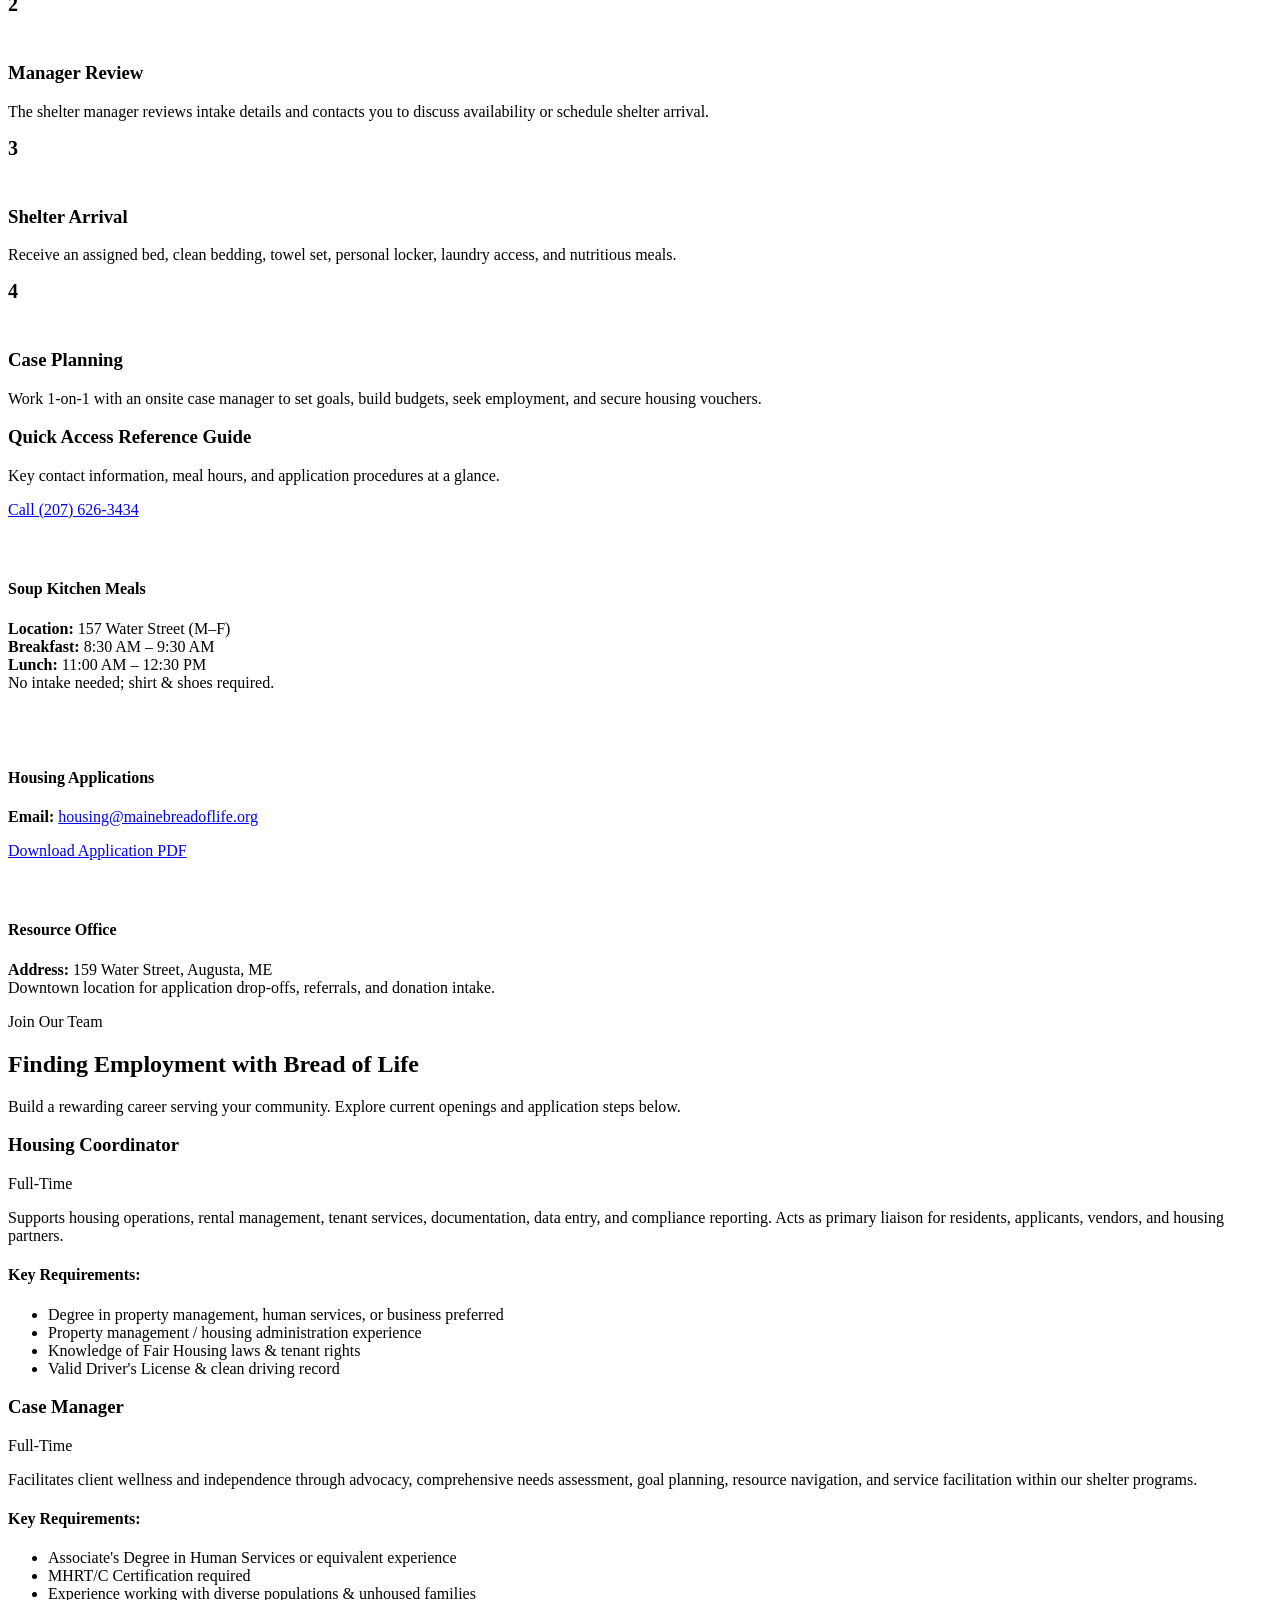
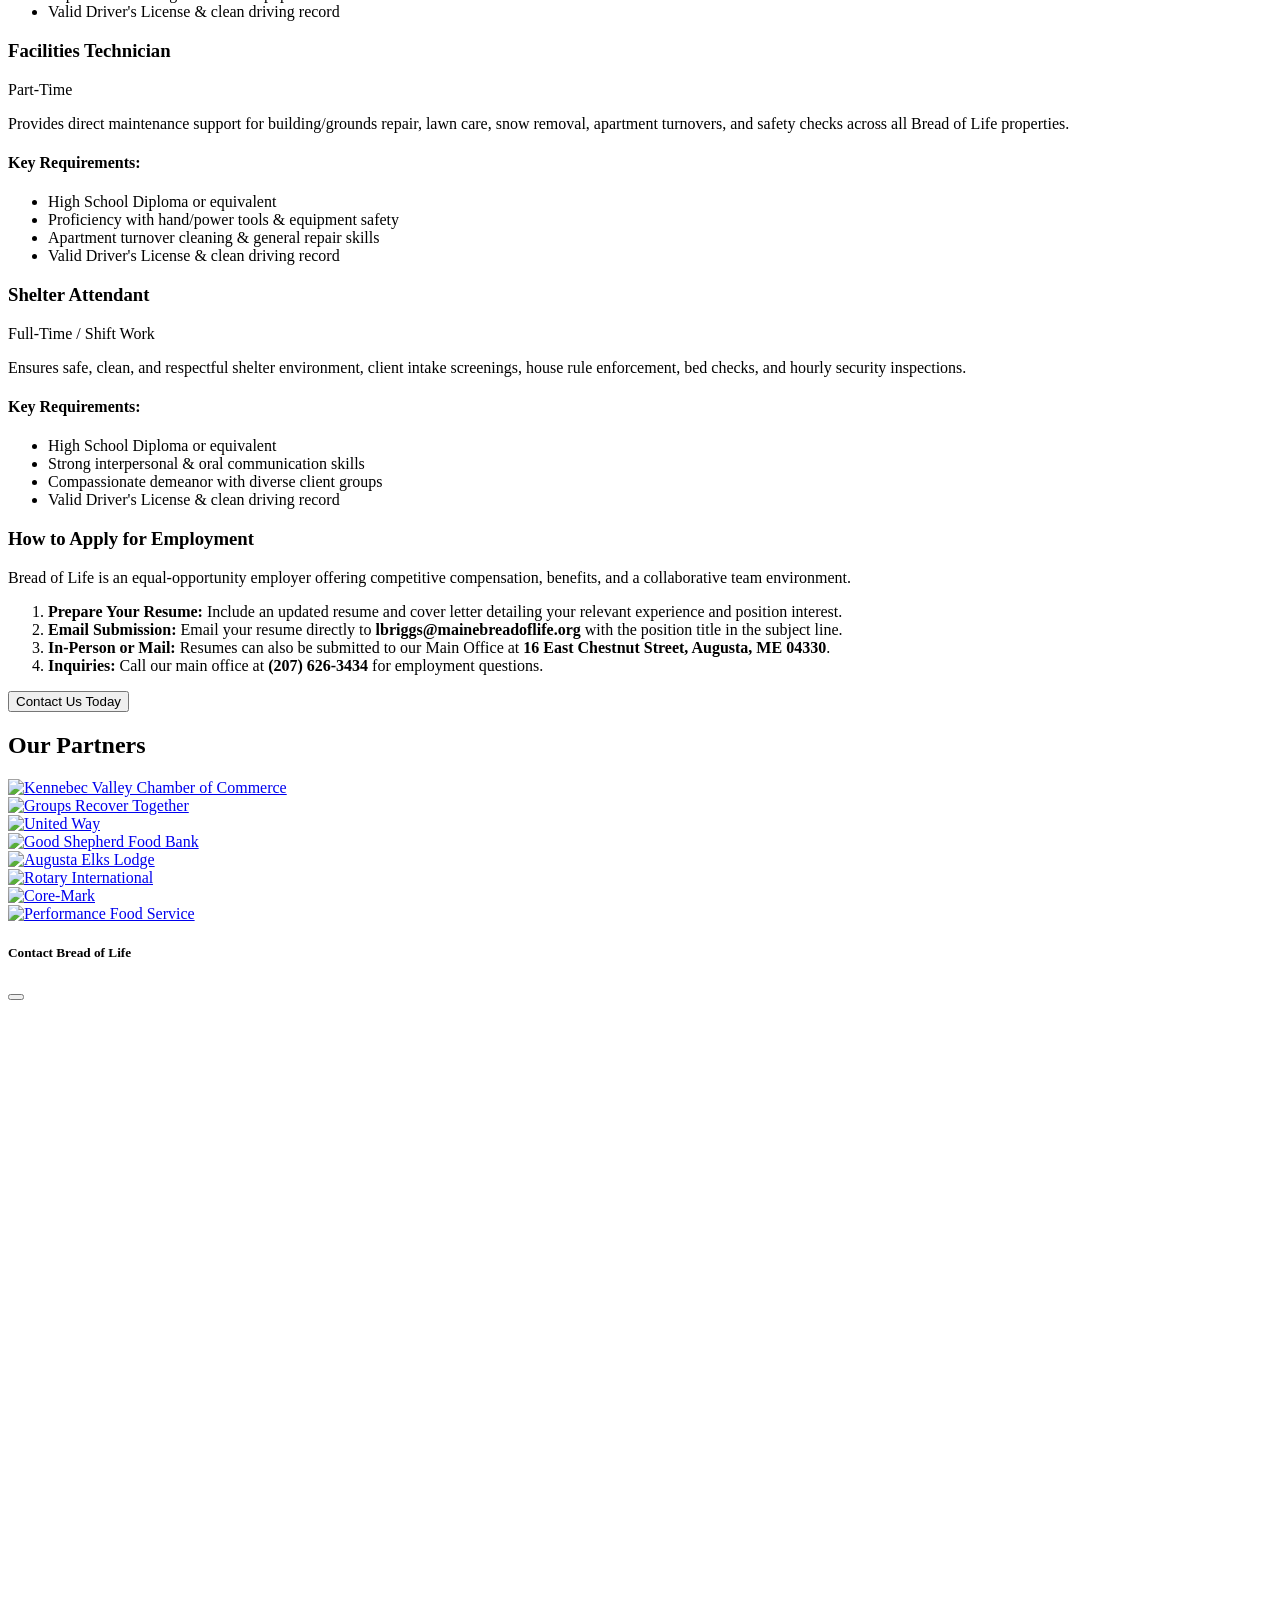
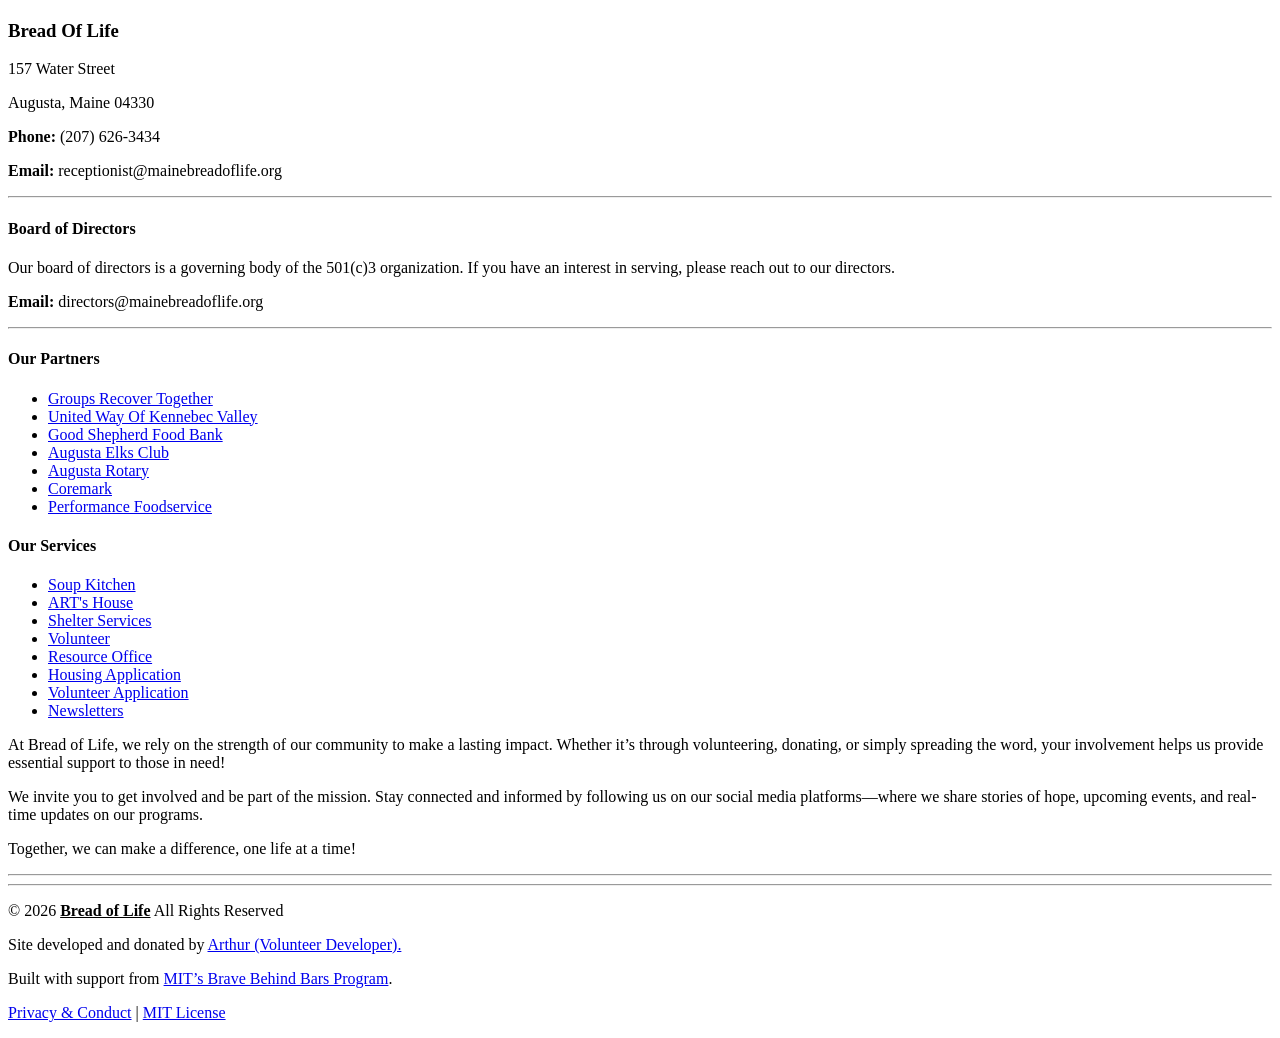
==== commit 20b414b5: "updated cloudflare and about-us image, site nav bar" ====
--- a/about-us.html
+++ b/about-us.html
@@ -246,7 +246,7 @@
 				<div class="container">
 					<div class="row gy-4 align-items-center">
 						<div class="col-lg-6" data-aos="fade-up" data-aos-delay="100">
-							<img src="/assets/img/lt.webp" class="img-A shadow rounded-4"
+							<img src="/assets/img/team.jpg" class="img-A shadow rounded-4"
 								alt="Bread of Life Leadership Team" loading="eager" />
 						</div>
 						<div class="col-lg-6 content" data-aos="fade-up" data-aos-delay="200">
